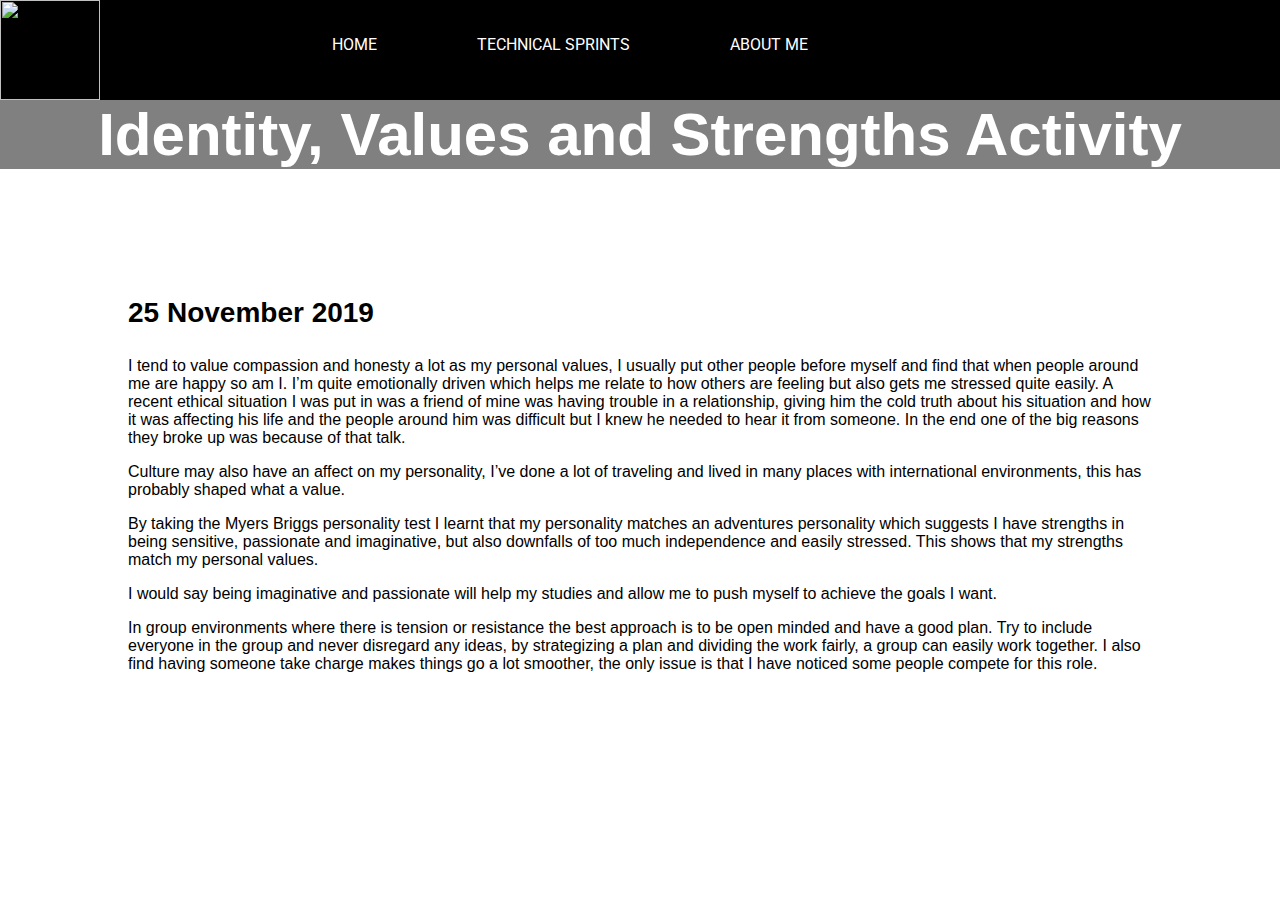
==== blog/sprint1-cultural.html @ 22212ef8 "first draft of website" ====
<!DOCTYPE html>
<html>
  <head>
    <title>Identity, Values and Strengths Activity </title>
    <meta charset="UTF-8">
    <link href="../styles/main.css" rel="stylesheet" type="text/css">
  </head>
  
  <body>
      <nav>
          <a class="logo" href="../index.html"> <img src="../images/Dev.png"> </a>
      
      <ul>
          <li><a href="../index.html"> Home</a</li>
          <li><a href="sprint2-technical.html"> TECHNICAL SPRINTS</a></li>
          <li><a href="#"> ABOUT ME</a></li>
      </ul>

    </nav>
    <div class ="header">
        <h1>Identity, Values and Strengths Activity</h1>
    </div>

    <section class ="content">
    <h3>25 November 2019</h3>
    
    <p>I tend to value compassion and honesty a lot as my personal values, I usually put other people before myself and find that when people around me are happy so am I. I’m quite emotionally driven which helps me relate to how others are feeling but also gets me stressed quite easily. A recent ethical situation I was put in was a friend of mine was having trouble in a relationship, giving him the cold truth about his situation and how it was affecting his life and the people around him was difficult but I knew he needed to hear it from someone. In the end one of the big reasons they broke up was because of that talk.
    </p>

    <p>Culture may also have an affect on my personality, I’ve done a lot of traveling and lived in many places with international environments, this has probably shaped what a value.
    </p>

    <p>By taking the Myers Briggs personality test I learnt that my personality matches an adventures personality which suggests I have strengths in being sensitive, passionate and imaginative, but also downfalls of too much independence and easily stressed. This shows that my strengths match my personal values.
    </p>
    <p>
        I would say being imaginative and passionate will help my studies and allow me to push myself to achieve the goals I want.
    </p>
    <p>
        In group environments where there is tension or resistance the best approach is to be open minded and have a good plan. Try to include everyone in the group and never disregard any ideas, by strategizing a plan and dividing the work fairly, a group can easily work together. I also find having someone take charge makes things go a lot smoother, the only issue is that I have noticed some people compete for this role.
    </p>
  </section>
    
    <!-- this is a comment. -->
  
  </body>
</html>
---- styles/main.css ----
@import url('https://fonts.googleapis.com/css?family=Roboto:400,700&display=swap');
body {
    margin: 0;
    padding:0;
    background-color:white;
    font-family: sans-serif;
}

nav {
    width: 100%;
    height: 100px;
    background-color: black;
    box-sizing: border-box;
    
    
}
nav > ul {
    float: right;
    display: flex;
    padding-right:33%;
    margin:0;

}
nav > ul > li > a {
    
    line-height: 90px;
    color: white;
    padding: 5px 50px;
    font-family: 'Roboto', sans-serif;
    text-decoration: none;
    text-transform: uppercase;  
}
nav > .logo > img  {
    height:100%;
    width: 100px;	

}

.header {
    text-align: center;
    background: gray;
    color: white;
    font-size: 30px;
    margin-top:-40px;
  }

.content {
    margin:10%
    

}
.content h3 {
    font-weight:bold;
    font-size:28px;
}

.container { /*flex box practice */
    width: 100%;
    height: 500px;
    background-color: #ccc;

    display: flex; /* turns it into row */
    flex-flow: nowrap; /* turns it into row */
    justify-content: flex-start;
    align-items:flex-start ;

}
.container .item {
    flex-grow:1;
    margin: 10%;
    margin-top:5%;
    border-style: solid;
    text-align: center;
    background-color: blanchedalmond;
    
}

.test_box{
    position: fixed;
    right:0px;
    bottom:0px;
    border: 3px solid #73AD21;
    
}


.position_content img{
    display:block;
    height: auto;
    width: 70%;
    margin-left: auto;
    margin-right: auto;
    margin-bottom: 10px;
    
}
.position_content .absoluteExample {
    height: 500px;
    width: 70%;
}

.content ul li{
    font-weight:bold;
    margin-bottom:20px;
    font-size: 18px;
}
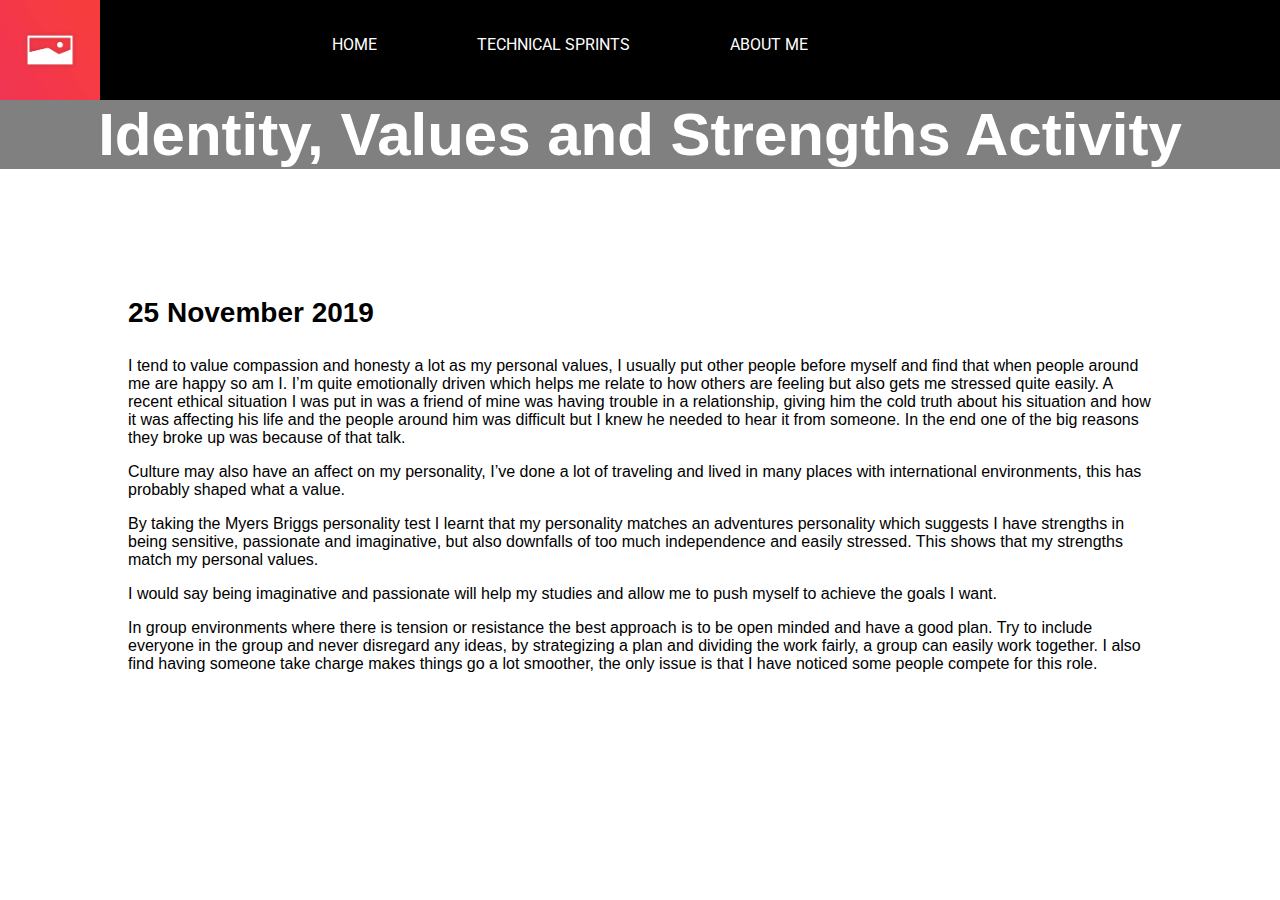
==== commit 6e7fb045: "Update sprint1-cultural.html" ====
--- a/blog/sprint1-cultural.html
+++ b/blog/sprint1-cultural.html
@@ -8,7 +8,7 @@
   
   <body>
       <nav>
-          <a class="logo" href="../index.html"> <img src="../images/Dev.png"> </a>
+          <a class="logo" href="../index.html"> <img src="../Images/Dev.png"> </a>
       
       <ul>
           <li><a href="../index.html"> Home</a</li>
@@ -43,4 +43,4 @@
     <!-- this is a comment. -->
   
   </body>
-</html>+</html>
